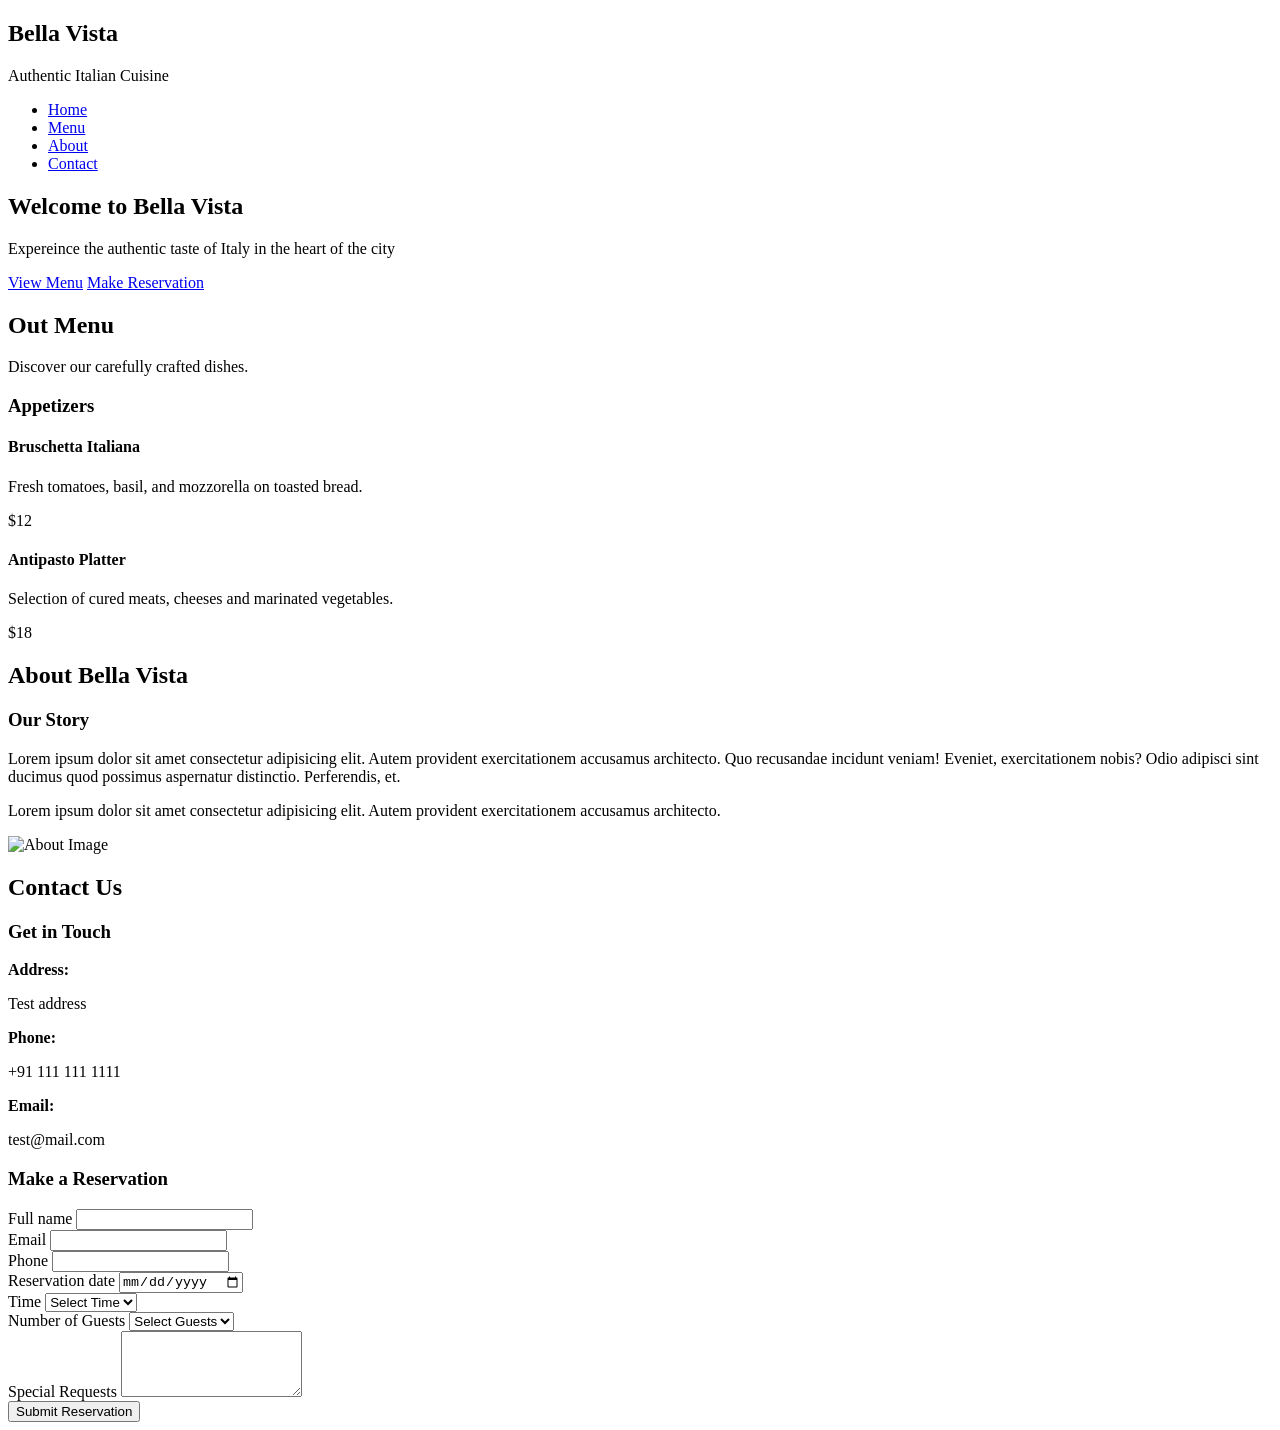
==== bella-vista/index.html @ 14094b7c "Create index.html" ====
<!DOCTYPE html>
<html lang="en">
  <head>
    <meta charset="UTF-8" />
    <meta name="viewport" content="width=device-width, initial-scale=1.0" />
    <meta name="description" content="Bella Vista Project By TuteDude" />
    <title>Bella Vista</title>
    <link rel="stylesheet" href="styles.css" />
  </head>
  <body>
    <!-- Header section -->
    <header class="header">
      <div class="container">
        <nav class="navbar">
          <div class="logo">
            <h1>Bella Vista</h1>
            <span class="tagline">Authentic Italian Cuisine</span>
          </div>
          <ul class="nav-links">
            <li><a href="#home">Home</a></li>
            <li><a href="#menu">Menu</a></li>
            <li><a href="#about">About</a></li>
            <li><a href="#contact">Contact</a></li>
          </ul>
        </nav>
      </div>
    </header>
    <!-- Header section End -->

    <!-- Main page -->
    <main>
      <!-- Hero section -->
      <section id="home" class="hero">
        <div class="hero-content">
          <h2>Welcome to Bella Vista</h2>
          <p>
            Expereince the authentic taste of Italy in the heart of the city
          </p>
          <div class="hero-buttons">
            <a href="#menu" class="btn btn-primary">View Menu</a>
            <a href="#contact" class="btn btn-secondary">Make Reservation</a>
          </div>
        </div>
      </section>
      <!-- Hero section End -->

      <!-- Menu section -->
      <section id="menu" class="menu">
        <div class="container">
          <h2 class="section-title">Out Menu</h2>
          <p class="section-subtitle">Discover our carefully crafted dishes.</p>

          <div class="menu-categories">
            <div class="menu-category">
              <h3>Appetizers</h3>
              <div class="menu-items">
                <div class="menu-item">
                  <div class="menu-item-info">
                    <h4>Bruschetta Italiana</h4>
                    <p>
                      Fresh tomatoes, basil, and mozzorella on toasted bread.
                    </p>
                  </div>
                  <span class="price">$12</span>
                </div>
                <div class="menu-item">
                  <div class="menu-item-info">
                    <h4>Antipasto Platter</h4>
                    <p>
                      Selection of cured meats, cheeses and marinated
                      vegetables.
                    </p>
                  </div>
                  <span class="price">$18</span>
                </div>
              </div>
            </div>
          </div>
        </div>
      </section>
      <!-- Menu section End -->

      <!-- About section -->
      <section id="about" class="about">
        <div class="container">
          <h2 class="section-title">About Bella Vista</h2>
          <div class="about-content">
            <div class="about-text">
              <h3>Our Story</h3>
              <p>
                Lorem ipsum dolor sit amet consectetur adipisicing elit. Autem
                provident exercitationem accusamus architecto. Quo recusandae
                incidunt veniam! Eveniet, exercitationem nobis? Odio adipisci
                sint ducimus quod possimus aspernatur distinctio. Perferendis,
                et.
              </p>
              <p>
                Lorem ipsum dolor sit amet consectetur adipisicing elit. Autem
                provident exercitationem accusamus architecto.
              </p>
            </div>
            <div class="about-image">
              <img
                src="https://images.unsplash.com/photo-1616538994032-f7619b8bebb5?ixlib=rb-4.1.0"
                alt="About Image"
              />
            </div>
          </div>
        </div>
      </section>
      <!-- About section End -->

      <!-- Contact section -->
      <section id="contact" class="contact">
        <div class="container">
          <h2 class="section-title">Contact Us</h2>
          <div class="contact-content">
            <div class="contact-info">
              <h3>Get in Touch</h3>
              <div class="contact-item">
                <strong>Address:</strong>
                <p>Test address</p>
              </div>
              <div class="contact-item">
                <strong>Phone:</strong>
                <p>+91 111 111 1111</p>
              </div>
              <div class="contact-item">
                <strong>Email:</strong>
                <p>test@mail.com</p>
              </div>
            </div>
            <div class="contact-form">
              <h3>Make a Reservation</h3>
              <form>
                <div class="form-group">
                  <label for="name">Full name</label>
                  <input type="text" id="name" name="name" required />
                </div>

                <div class="form-group">
                  <label for="email">Email</label>
                  <input type="email" id="email" name="email" required />
                </div>

                <div class="form-group">
                  <label for="phone">Phone</label>
                  <input type="tel" id="phone" name="phone" />
                </div>

                <div class="form-group">
                  <label for="date">Reservation date</label>
                  <input type="date" id="date" name="date" required />
                </div>

                <div class="form-group">
                  <label for="time">Time</label>
                  <select name="time" id="time" required>
                    <option value="">Select Time</option>
                    <option value="18:00">18:00</option>
                    <option value="19:00">19:00</option>
                    <option value="20:00">20:00</option>
                    <option value="21:00">21:00</option>
                  </select>
                </div>

                <div class="form-group">
                  <label for="guests">Number of Guests</label>
                  <select name="guests" id="guests" required>
                    <option value="">Select Guests</option>
                    <option value="1">1 Guest</option>
                    <option value="2">2 Guests</option>
                    <option value="3">3 Guests</option>
                    <option value="4">4 Guests</option>
                  </select>
                </div>

                <div class="form-group">
                  <label for="request">Special Requests</label>
                  <textarea name="request" id="request" rows="4"></textarea>
                </div>

                <button type="submit" class="btn btn-primary">
                  Submit Reservation
                </button>
              </form>
            </div>
          </div>
        </div>
      </section>
      <!-- Contact section End -->
    </main>
    <!-- Main page End -->
  </body>
</html>
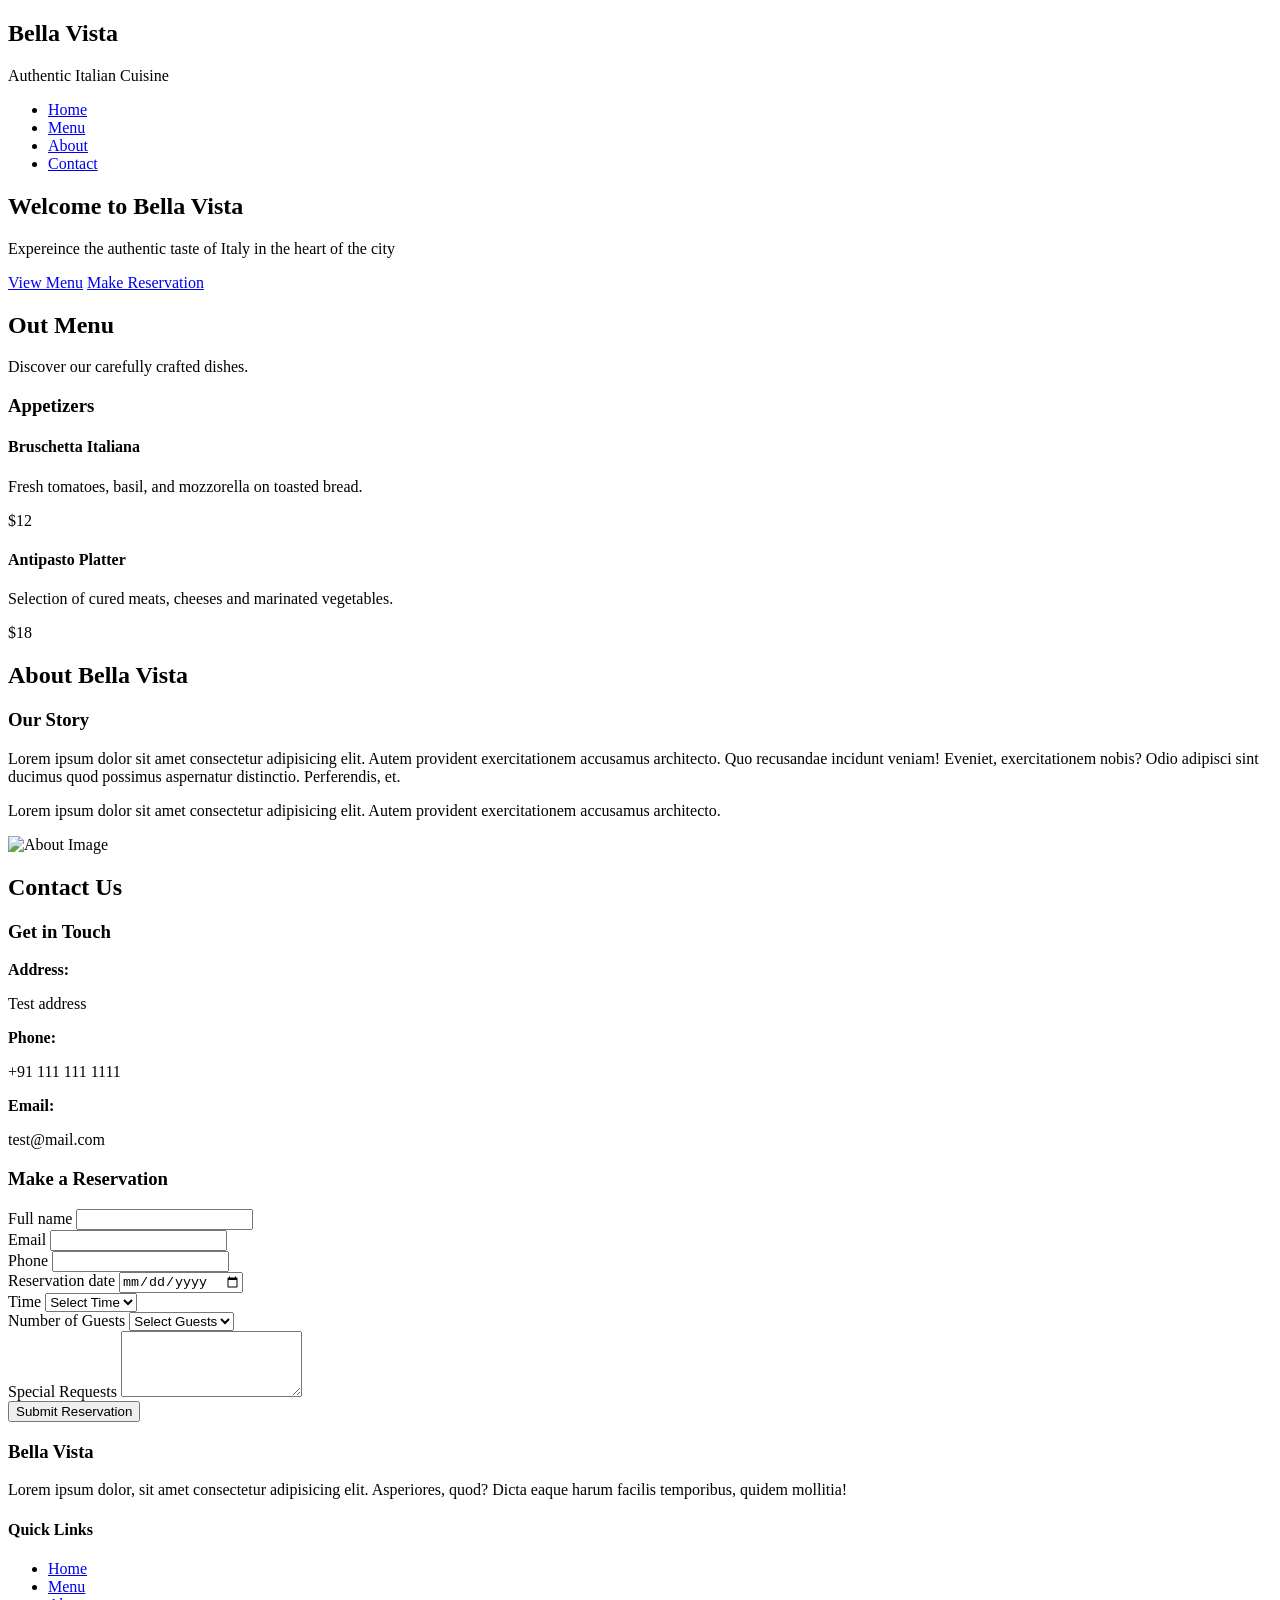
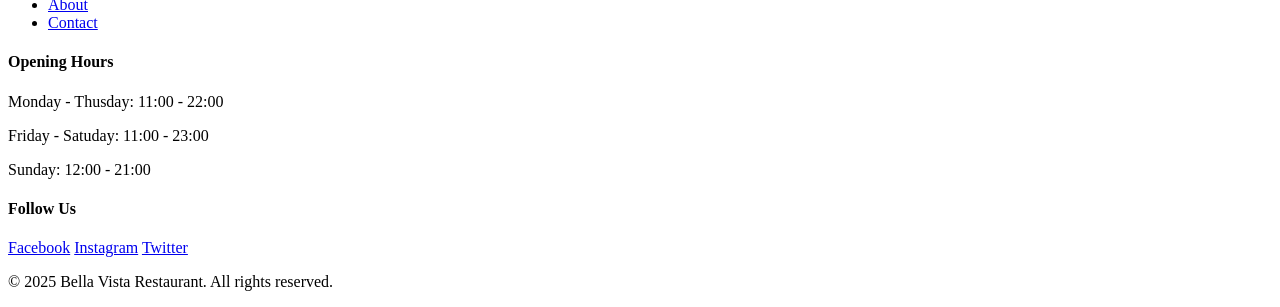
==== commit 8f22d71c: "Update index.html" ====
--- a/bella-vista/index.html
+++ b/bella-vista/index.html
@@ -191,5 +191,52 @@
       <!-- Contact section End -->
     </main>
     <!-- Main page End -->
+
+    <!-- Footer section -->
+    <footer class="footer">
+      <div class="container">
+        <div class="footer-content">
+          <div class="footer-section">
+            <h3>Bella Vista</h3>
+            <p>
+              Lorem ipsum dolor, sit amet consectetur adipisicing elit.
+              Asperiores, quod? Dicta eaque harum facilis temporibus, quidem
+              mollitia!
+            </p>
+          </div>
+
+          <div class="footer-section">
+            <h4>Quick Links</h4>
+            <ul>
+              <li><a href="#home">Home</a></li>
+              <li><a href="#menu">Menu</a></li>
+              <li><a href="#about">About</a></li>
+              <li><a href="#contact">Contact</a></li>
+            </ul>
+          </div>
+
+          <div class="footer-section">
+            <h4>Opening Hours</h4>
+            <p>Monday - Thusday: 11:00 - 22:00</p>
+            <p>Friday - Satuday: 11:00 - 23:00</p>
+            <p>Sunday: 12:00 - 21:00</p>
+          </div>
+
+          <div class="footer-section">
+            <h4>Follow Us</h4>
+            <div class="social-links">
+              <a href="#" class="social-link">Facebook</a>
+              <a href="#" class="social-link">Instagram</a>
+              <a href="#" class="social-link">Twitter</a>
+            </div>
+          </div>
+        </div>
+
+        <div class="footer-bottom">
+          <p>&COPY; 2025 Bella Vista Restaurant. All rights reserved.</p>
+        </div>
+      </div>
+    </footer>
+    <!-- Footer section End -->
   </body>
 </html>
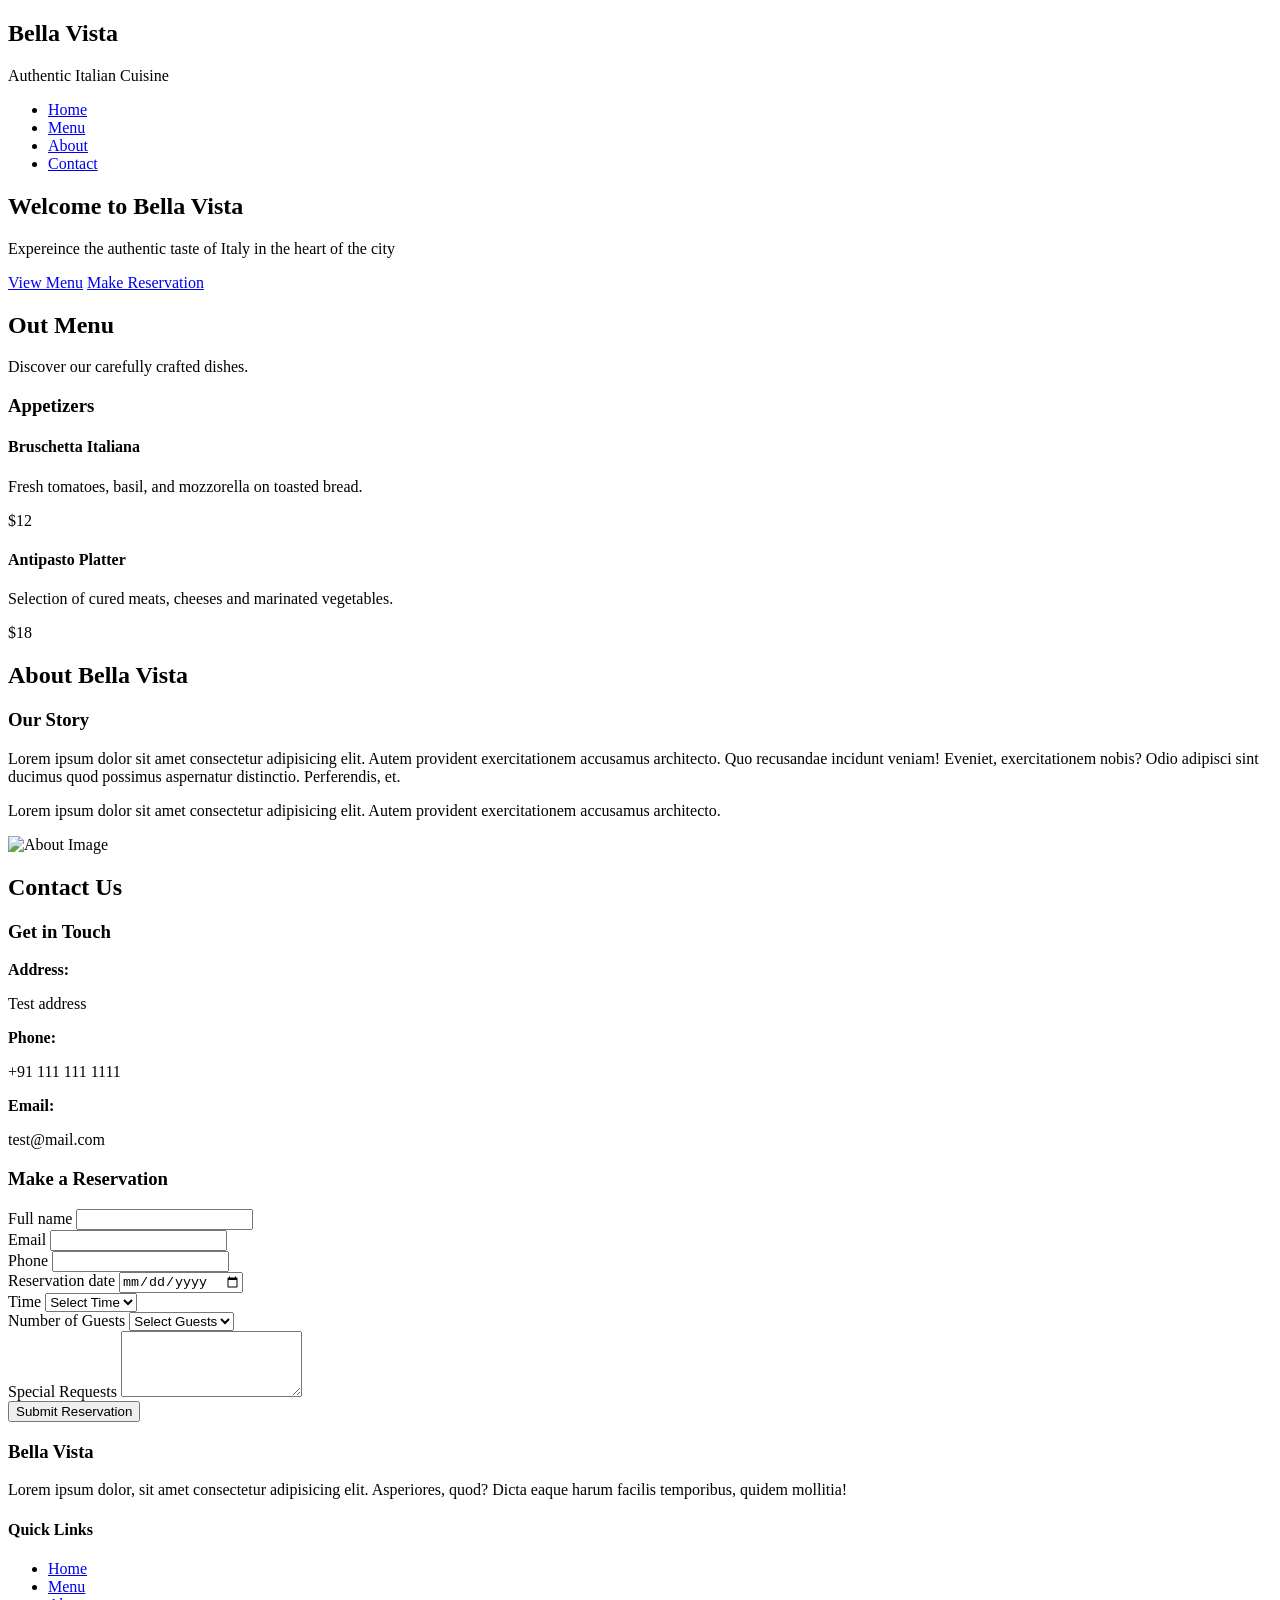
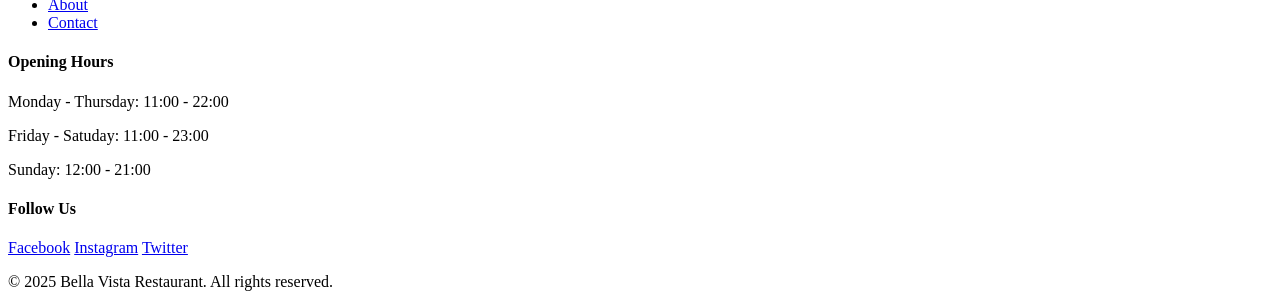
==== commit bbbb77c5: "Update index.html" ====
--- a/bella-vista/index.html
+++ b/bella-vista/index.html
@@ -217,7 +217,7 @@
 
           <div class="footer-section">
             <h4>Opening Hours</h4>
-            <p>Monday - Thusday: 11:00 - 22:00</p>
+            <p>Monday - Thursday: 11:00 - 22:00</p>
             <p>Friday - Satuday: 11:00 - 23:00</p>
             <p>Sunday: 12:00 - 21:00</p>
           </div>
